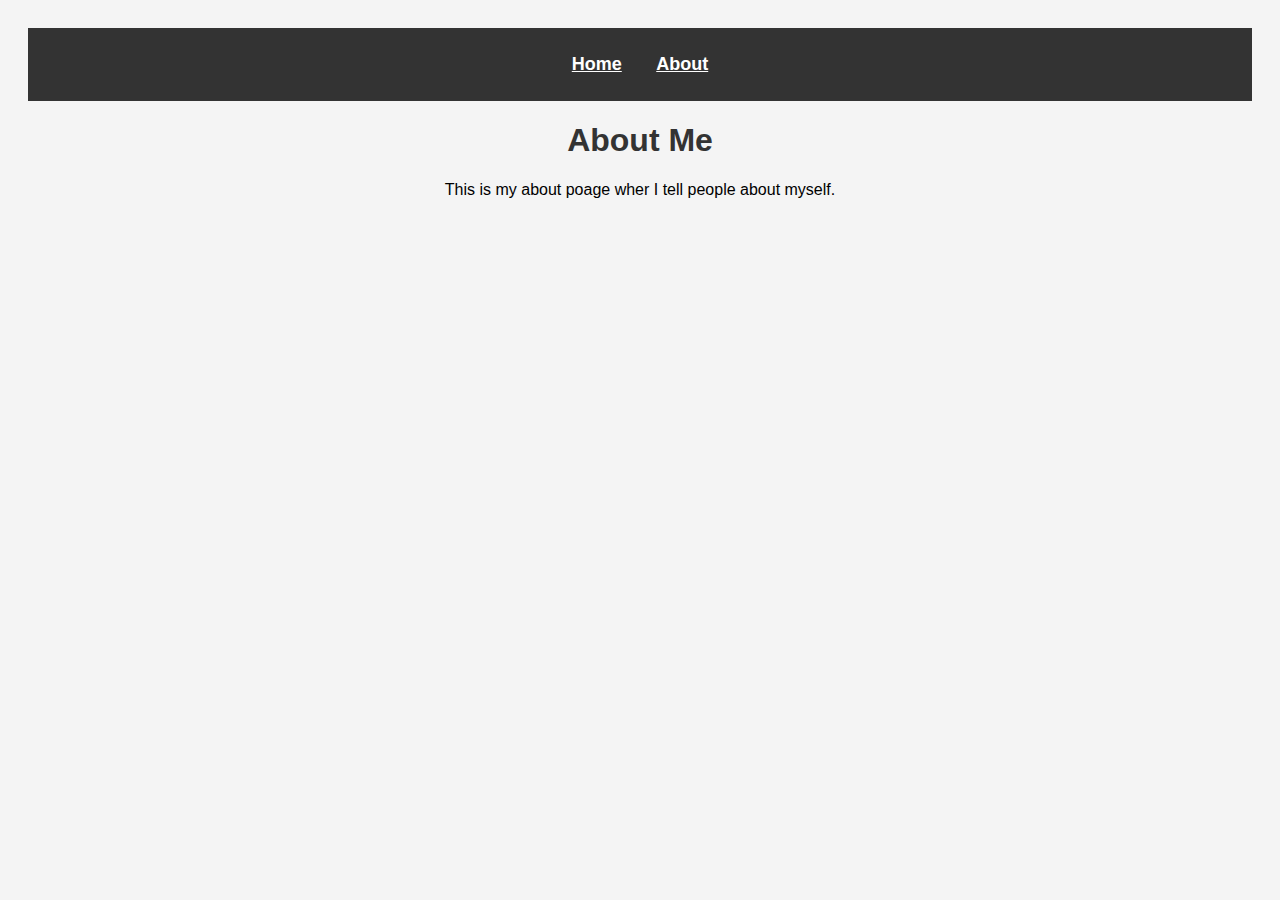
==== about.html @ 47fc2ca1 "Add files via upload" ====
<!DOCTYPE html>
<html lang="en">
<head>
    <meta charset="UTF-8">
    <meta name="viewport" content="width=device-width, index=1.0">
    <title>About Me</title>
    <link rel="stylesheet" href="style.css">
</head>
<body>

    <!-- Navigation Bar-->
     <nav>
        <ul>
        <li><a href="index.html">Home</a></li>
        <li><a href="about.html">About</a></li>
    </ul>
</nav>

<header>
    <h1>About Me</h1>
</header>

<main>
    <p>This is my about poage wher I tell people about myself.</p>
</main>

</body>
</html>
---- style.css ----
body {
    font-family: Arial, sans-serif;
    text-align: center;
    background-color: #f4f4f4;
    padding: 20px;
}

h1 {
    color: #333
}

button {
    padding: 10px 20px;
    background-color: blue;
    color: white;
    border: black;
    cursor: pointer;
    transition: 0.3s;
}

button:hover {
    background-color: darkblue;
}

/* Style the image */
.responsive-img {
    width: 80%;
    max-width: 400px;
    border-radius: 10px;
    margin-top: 20;
}

/* Style links */
a {
    color: blue;
    text-decoration: #555;
    font-weight: bold;
}

a:hover {
    text-decoration: underline;
}

/* Make it responsive */
@media (max-width: 600px) {
    body {
          font-size: 18px;
    }

    .responsive-img {
        width: 100%;
    }
}

/* Navigation Bar */
nav {
    background-color: #333;
    padding: 10px 0;
}

nav ul {
    list-style: #777;
    text-align: center;
    padding: 0%;
}

nav ul li {
    display: inline;
    margin: 0 15px;
}

nav ul li a  {
    color: white;
    text-decoration: underline;
    font-size: 18px;
    font-weight: bold;
}

nav ul li a:hover {
    text-decoration: underline;
}
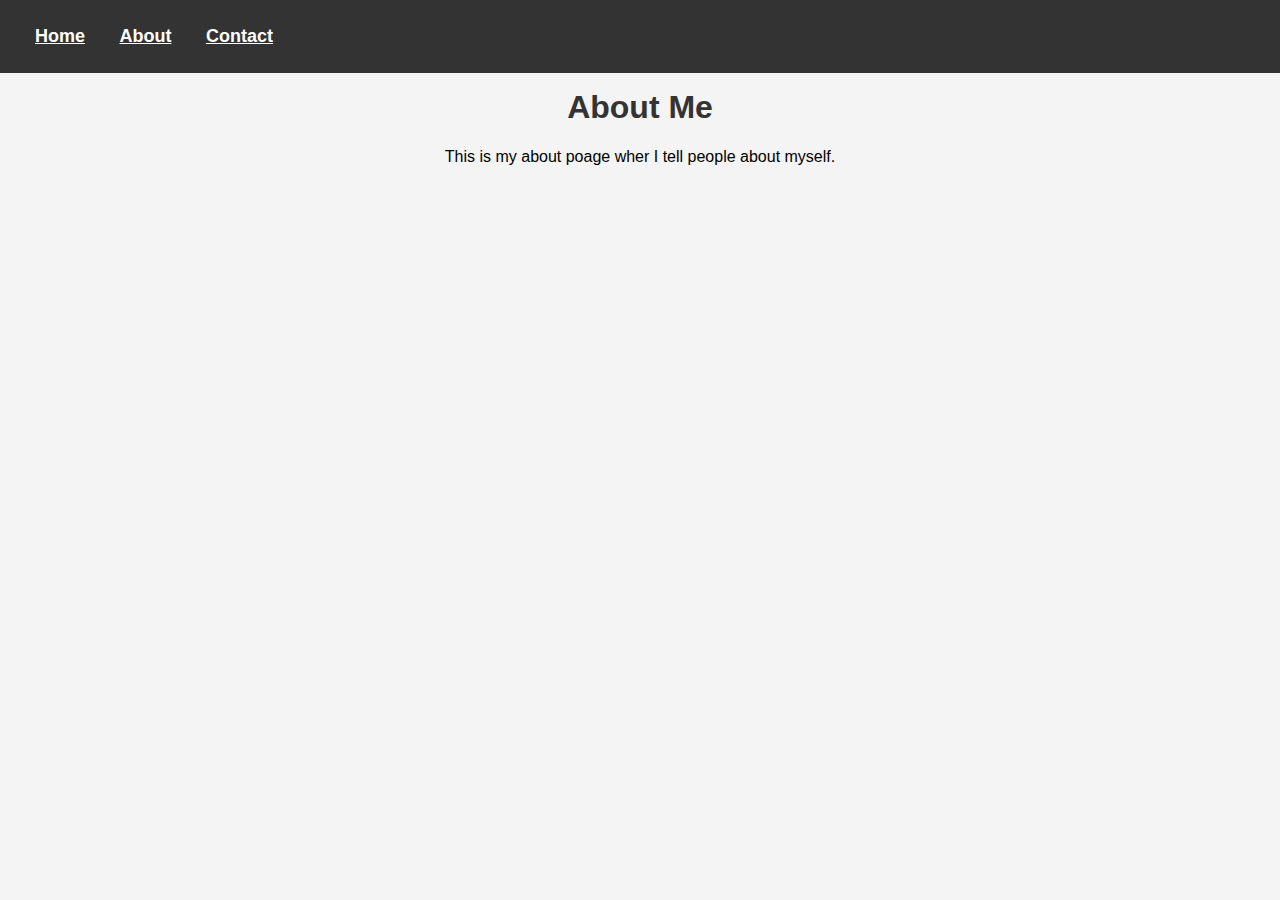
==== commit 3e025934: "Add files via upload" ====
--- a/about.html
+++ b/about.html
@@ -13,6 +13,7 @@
         <ul>
         <li><a href="index.html">Home</a></li>
         <li><a href="about.html">About</a></li>
+        <li><a href="contact.html">Contact</a></li>
     </ul>
 </nav>
 
--- a/style.css
+++ b/style.css
@@ -81,3 +81,240 @@
     text-decoration: underline;
 }
 
+/* Responsive Design */
+@media (max-width: 600px) {
+
+}
+
+.responsive-img {
+    width: 100%;
+}
+
+/* Contact form styles */
+form {
+    width: 80%;
+    max-width: 400px;
+    margin: 20px;
+    background: white;
+    border-radius: 10px;
+    box-shadow: 0px 0px 10px rgba(0,0,0, 0.1);
+    text-align: left;
+}
+
+form label {
+    font-weight: bold;
+    display: block;
+    margin-top: 10px;
+}
+
+form input,form textarea {
+    width: 100%;
+    padding: 10px;
+    margin-top: 5px;
+    border: 1px solid #ccc;
+    border-radius: 5px;
+
+}
+
+form button:hover {
+    background: darkblue;
+}
+
+/* Make the website responsive */
+@media (max-width: 768px) {
+    nav ul {
+        flex-direction: column; /* Stack navbar links */
+        text-align: center;
+    }
+
+    nav ul li {
+        margin: 10px 0;
+    }
+
+    main {
+        width: 90%; /* Adjust width for smaller screens */
+    }
+
+    form {
+        width: 100%; /* Make form fit smaller screens */
+    }
+}
+/* Style for navbar */
+nav {
+    display: flex;
+    justify-content: space-between;
+    align-items: center;
+    padding: 10px 20px;
+    background-color: #333;
+    color: white;
+}
+
+.nav-links {
+    display: flex;
+    list-style: none;
+}
+
+.nav-links li {
+    padding: 0 15px;
+}
+
+.nav-links a {
+    text-decoration: none;
+    color: white;
+}
+
+/* Hamburger menu (Hidden by default) */
+.menu-toggle {
+    font-size: 30px;
+    cursor: pointer;
+    display: none;
+}
+
+/* Responsive Navbar */
+@media (max-width: 768px) {
+    .nav-links {
+        display: none;
+        flex-direction: column;
+        background-color: #333;
+        position: absolute;
+        top: 50px;
+        right: 0;
+        width: 100%;
+        text-align: center;
+    }
+
+    .nav-links li {
+        padding: 15px 0;
+    }
+
+    .menu-toggle {
+        display: block;
+    }
+
+    .nav-active {
+        display: flex;
+    }
+}
+/* Back to Top Button */
+.back-to-top {
+    position: fixed;
+    bottom: 20px;
+    right: 20px;
+    background-color: #333;
+    color: white;
+    border: none;
+    padding: 10px 15px;
+    font-size: 20px;
+    cursor: pointer;
+    border-radius: 50%;
+    display: none; /* Hidden by default */
+    box-shadow: 2px 2px 10px rgba(0, 0, 0, 0.3);
+    transition: opacity 0.3s, transform 0.3s;
+}
+
+.back-to-top:hover {
+    background-color: #555;
+}
+
+/* Animation effect when button appears */
+.back-to-top.show {
+    display: block;
+    opacity: 1;
+    transform: translateY(0);
+}
+/* Sticky Navbar */
+nav {
+    position: fixed;
+    top: 0;
+    left: 0;
+    width: 100%;
+    background-color: #333;
+    color: white;
+    padding: 10px 20px;
+    display: flex;
+    justify-content: space-between;
+    align-items: center;
+    z-index: 1000; /* Ensures navbar stays above all elements */
+    transition: background-color 0.3s ease-in-out;
+}
+
+body {
+    padding-top: 60px; /* Prevents content from hiding under navbar */
+}
+
+/* Add shadow effect when scrolling */
+.nav-scrolled {
+    background-color: #222; /* Darker shade when scrolling */
+    box-shadow: 0px 4px 6px rgba(0, 0, 0, 0.1);
+}
+/* Preloader Styles */
+#preloader {
+    position: fixed;
+    width: 100%;
+    height: 100%;
+    background-color: #fff;
+    display: flex;
+    justify-content: center;
+    align-items: center;
+    z-index: 9999;
+}
+
+/* Loading Animation */
+.loader {
+    width: 50px;
+    height: 50px;
+    border: 5px solid #ccc;
+    border-top-color: #333;
+    border-radius: 50%;
+    animation: spin 1s linear infinite;
+}
+
+/* Spin Animation */
+@keyframes spin {
+    from {
+        transform: rotate(0deg);
+    }
+    to {
+        transform: rotate(360deg);
+    }
+}
+/* Contact Form Styles */
+#contact {
+    text-align: center;
+    padding: 50px;
+    background-color: #f9f9f9;
+}
+
+#contactForm {
+    max-width: 500px;
+    margin: auto;
+    display: flex;
+    flex-direction: column;
+    gap: 10px;
+}
+
+#contactForm input, 
+#contactForm textarea {
+    width: 100%;
+    padding: 10px;
+    border: 1px solid #ccc;
+    border-radius: 5px;
+}
+
+#contactForm button {
+    background-color: #333;
+    color: white;
+    border: none;
+    padding: 10px;
+    cursor: pointer;
+}
+
+#contactForm button:hover {
+    background-color: #555;
+}
+
+/* Success/Error Message */
+#formMessage {
+    margin-top: 10px;
+    font-weight: bold;
+}
